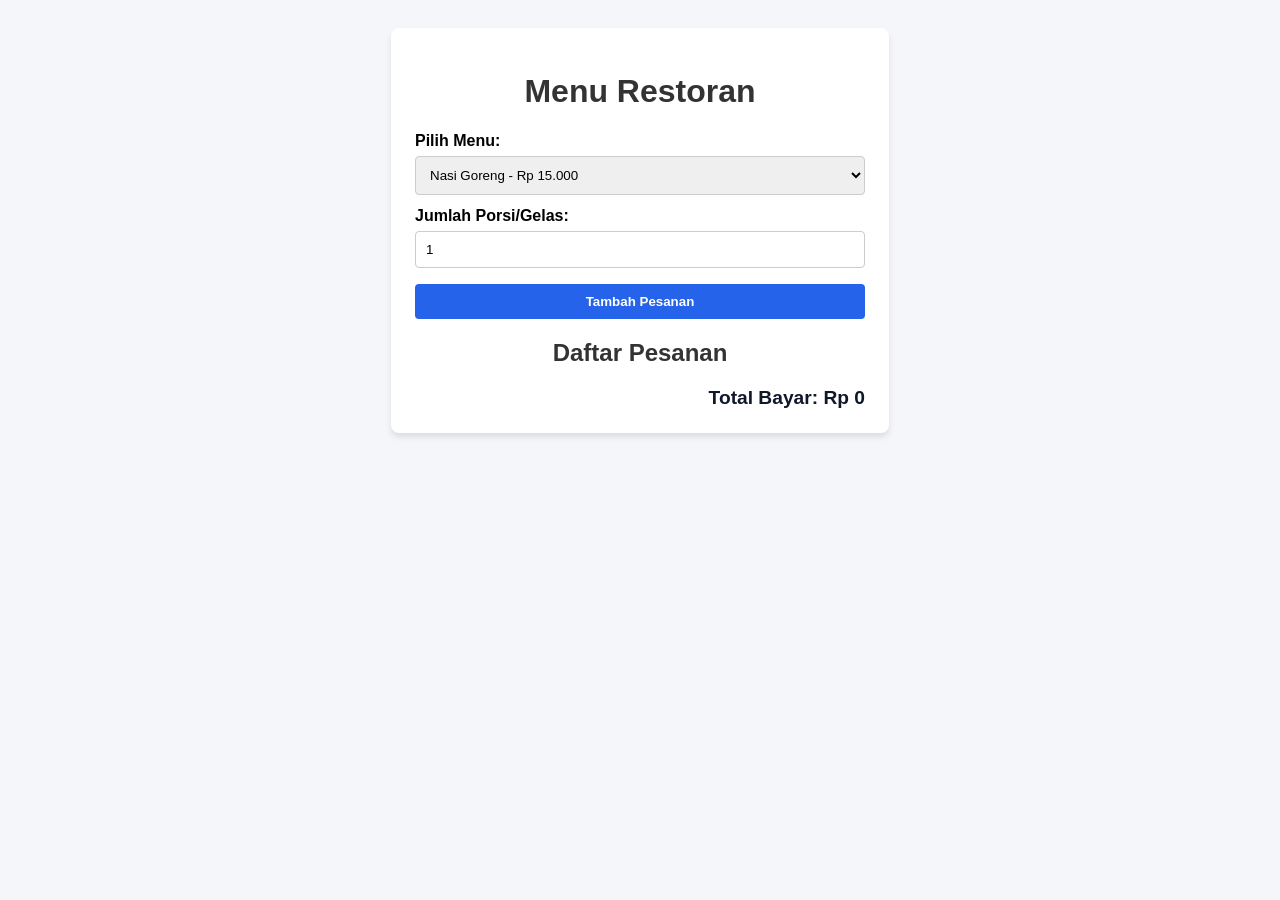
==== index.html @ f9a0daa2 "Menambahkan halaman profil" ====
<!DOCTYPE html>
<html lang="id">
<head>
    <meta charset="UTF-8">
    <meta name="viewport" content="width=device-width, initial-scale=1.0">
    <title>Pemesanan Makanan & Minuman</title>
    <link rel="stylesheet" href="style.css">
</head>
<body>

    <div class="container">
        <h1>Menu Restoran</h1>
        
        <form id="orderForm">
            <label for="menu">Pilih Menu:</label>
            <select id="menu">
                <option value="15000">Nasi Goreng - Rp 15.000</option>
                <option value="20000">Ayam Bakar - Rp 20.000</option>
                <option value="12000">Mie Goreng - Rp 12.000</option>
                <option value="5000">Es Teh Manis - Rp 5.000</option>
                <option value="6000">Es Jeruk - Rp 6.000</option>
            </select>

            <label for="jumlah">Jumlah Porsi/Gelas:</label>
            <input type="number" id="jumlah" min="1" value="1" required>

            <button type="button" onclick="tambahPesanan()">Tambah Pesanan</button>
        </form>

        <h2>Daftar Pesanan</h2>
        <ul id="daftarPesanan"></ul>
        
        <div class="total-box">
            Total Bayar: <span id="totalBayar">Rp 0</span>
        </div>
    </div>

    <script src="script.js"></script>
</body>
</html>
---- style.css ----
body {
    font-family: Arial, sans-serif;
    background-color: #f4f6f9;
    padding: 20px;
}

.container {
    max-width: 450px;
    margin: 0 auto;
    background: #ffffff;
    padding: 24px;
    border-radius: 8px;
    box-shadow: 0 4px 6px rgba(0, 0, 0, 0.1);
}

h1, h2 {
    color: #333;
    text-align: center;
}

label {
    display: block;
    margin-top: 12px;
    font-weight: bold;
}

select, input, button {
    width: 100%;
    padding: 10px;
    margin-top: 6px;
    border: 1px solid #ccc;
    border-radius: 4px;
    box-sizing: border-box;
}

button {
    background-color: #2563eb;
    color: white;
    font-weight: bold;
    border: none;
    cursor: pointer;
    margin-top: 16px;
}

button:hover {
    background-color: #1d4ed8;
}

ul {
    list-style: none;
    padding: 0;
}

li {
    background: #f8fafc;
    border-bottom: 1px solid #e2e8f0;
    padding: 8px 12px;
    display: flex;
    justify-content: space-between;
}

.total-box {
    margin-top: 16px;
    font-size: 1.2em;
    font-weight: bold;
    text-align: right;
    color: #0f172a;
}
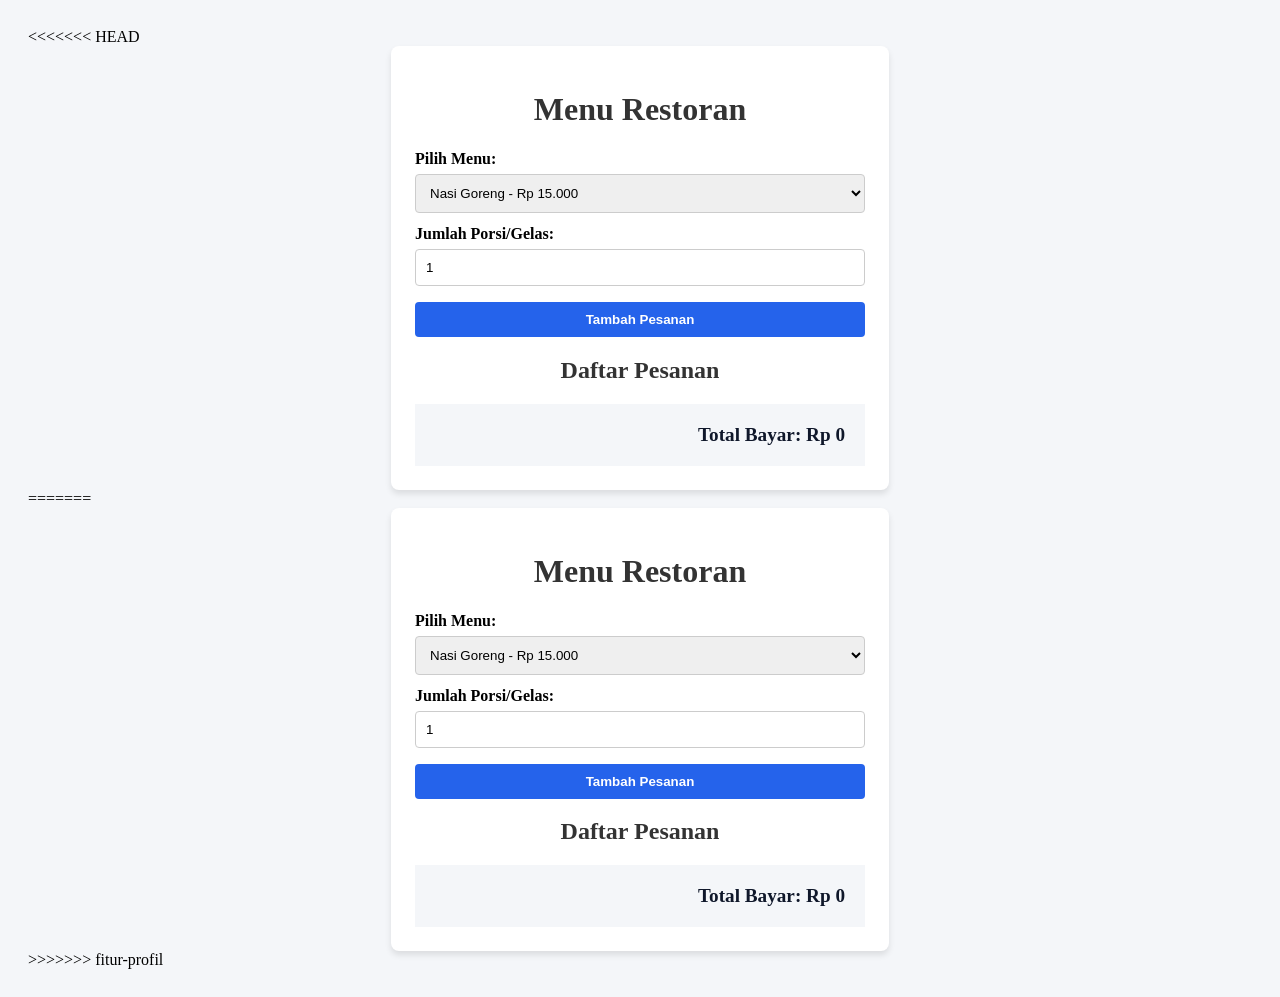
==== commit c37a6206: "BALA BALA" ====
--- a/index.html
+++ b/index.html
@@ -1,3 +1,4 @@
+<<<<<<< HEAD
 <!DOCTYPE html>
 <html lang="id">
 <head>
@@ -37,4 +38,42 @@
 
     <script src="script.js"></script>
 </body>
+=======
+<!doctype html>
+<html lang="id">
+  <head>
+    <meta charset="UTF-8" />
+    <meta name="viewport" content="width=device-width, initial-scale=1.0" />
+    <title>Pemesanan Makanan & Minuman</title>
+    <link rel="stylesheet" href="style.css" />
+  </head>
+  <body>
+    <div class="container">
+      <h1>Menu Restoran</h1>
+
+      <form id="orderForm">
+        <label for="menu">Pilih Menu:</label>
+        <select id="menu">
+          <option value="15000">Nasi Goreng - Rp 15.000</option>
+          <option value="20000">Ayam Bakar - Rp 20.000</option>
+          <option value="12000">Mie Goreng - Rp 12.000</option>
+          <option value="5000">Es Teh Manis - Rp 5.000</option>
+          <option value="6000">Es Jeruk - Rp 6.000</option>
+        </select>
+
+        <label for="jumlah">Jumlah Porsi/Gelas:</label>
+        <input type="number" id="jumlah" min="1" value="1" required />
+
+        <button type="button" onclick="tambahPesanan()">Tambah Pesanan</button>
+      </form>
+
+      <h2>Daftar Pesanan</h2>
+      <ul id="daftarPesanan"></ul>
+
+      <div class="total-box">Total Bayar: <span id="totalBayar">Rp 0</span></div>
+    </div>
+
+    <script src="script.js"></script>
+  </body>
+>>>>>>> fitur-profil
 </html>
--- a/style.css
+++ b/style.css
@@ -1,4 +1,5 @@
 body {
+<<<<<<< HEAD
     font-family: Arial, sans-serif;
     background-color: #f4f6f9;
     padding: 20px;
@@ -65,4 +66,75 @@
     font-weight: bold;
     text-align: right;
     color: #0f172a;
+=======
+  font-family: Arial, sans-serif;
+  background-color: #f4f6f9;
+  padding: 20px;
 }
+
+.container {
+  max-width: 450px;
+  margin: 0 auto;
+  background: #ffffff;
+  padding: 24px;
+  border-radius: 8px;
+  box-shadow: 0 4px 6px rgba(0, 0, 0, 0.1);
+}
+
+h1,
+h2 {
+  color: #333;
+  text-align: center;
+}
+
+label {
+  display: block;
+  margin-top: 12px;
+  font-weight: bold;
+}
+
+select,
+input,
+button {
+  width: 100%;
+  padding: 10px;
+  margin-top: 6px;
+  border: 1px solid #ccc;
+  border-radius: 4px;
+  box-sizing: border-box;
+}
+
+button {
+  background-color: #2563eb;
+  color: white;
+  font-weight: bold;
+  border: none;
+  cursor: pointer;
+  margin-top: 16px;
+}
+
+button:hover {
+  background-color: #1d4ed8;
+}
+
+ul {
+  list-style: none;
+  padding: 0;
+}
+
+li {
+  background: #f8fafc;
+  border-bottom: 1px solid #e2e8f0;
+  padding: 8px 12px;
+  display: flex;
+  justify-content: space-between;
+}
+
+.total-box {
+  margin-top: 16px;
+  font-size: 1.2em;
+  font-weight: bold;
+  text-align: right;
+  color: #0f172a;
+>>>>>>> fitur-profil
+}
--- a/style.css
+++ b/style.css
@@ -1,4 +1,5 @@
 body {
+<<<<<<< HEAD
     font-family: Arial, sans-serif;
     background-color: #f4f6f9;
     padding: 20px;
@@ -65,4 +66,75 @@
     font-weight: bold;
     text-align: right;
     color: #0f172a;
+=======
+  font-family: Arial, sans-serif;
+  background-color: #f4f6f9;
+  padding: 20px;
 }
+
+.container {
+  max-width: 450px;
+  margin: 0 auto;
+  background: #ffffff;
+  padding: 24px;
+  border-radius: 8px;
+  box-shadow: 0 4px 6px rgba(0, 0, 0, 0.1);
+}
+
+h1,
+h2 {
+  color: #333;
+  text-align: center;
+}
+
+label {
+  display: block;
+  margin-top: 12px;
+  font-weight: bold;
+}
+
+select,
+input,
+button {
+  width: 100%;
+  padding: 10px;
+  margin-top: 6px;
+  border: 1px solid #ccc;
+  border-radius: 4px;
+  box-sizing: border-box;
+}
+
+button {
+  background-color: #2563eb;
+  color: white;
+  font-weight: bold;
+  border: none;
+  cursor: pointer;
+  margin-top: 16px;
+}
+
+button:hover {
+  background-color: #1d4ed8;
+}
+
+ul {
+  list-style: none;
+  padding: 0;
+}
+
+li {
+  background: #f8fafc;
+  border-bottom: 1px solid #e2e8f0;
+  padding: 8px 12px;
+  display: flex;
+  justify-content: space-between;
+}
+
+.total-box {
+  margin-top: 16px;
+  font-size: 1.2em;
+  font-weight: bold;
+  text-align: right;
+  color: #0f172a;
+>>>>>>> fitur-profil
+}
